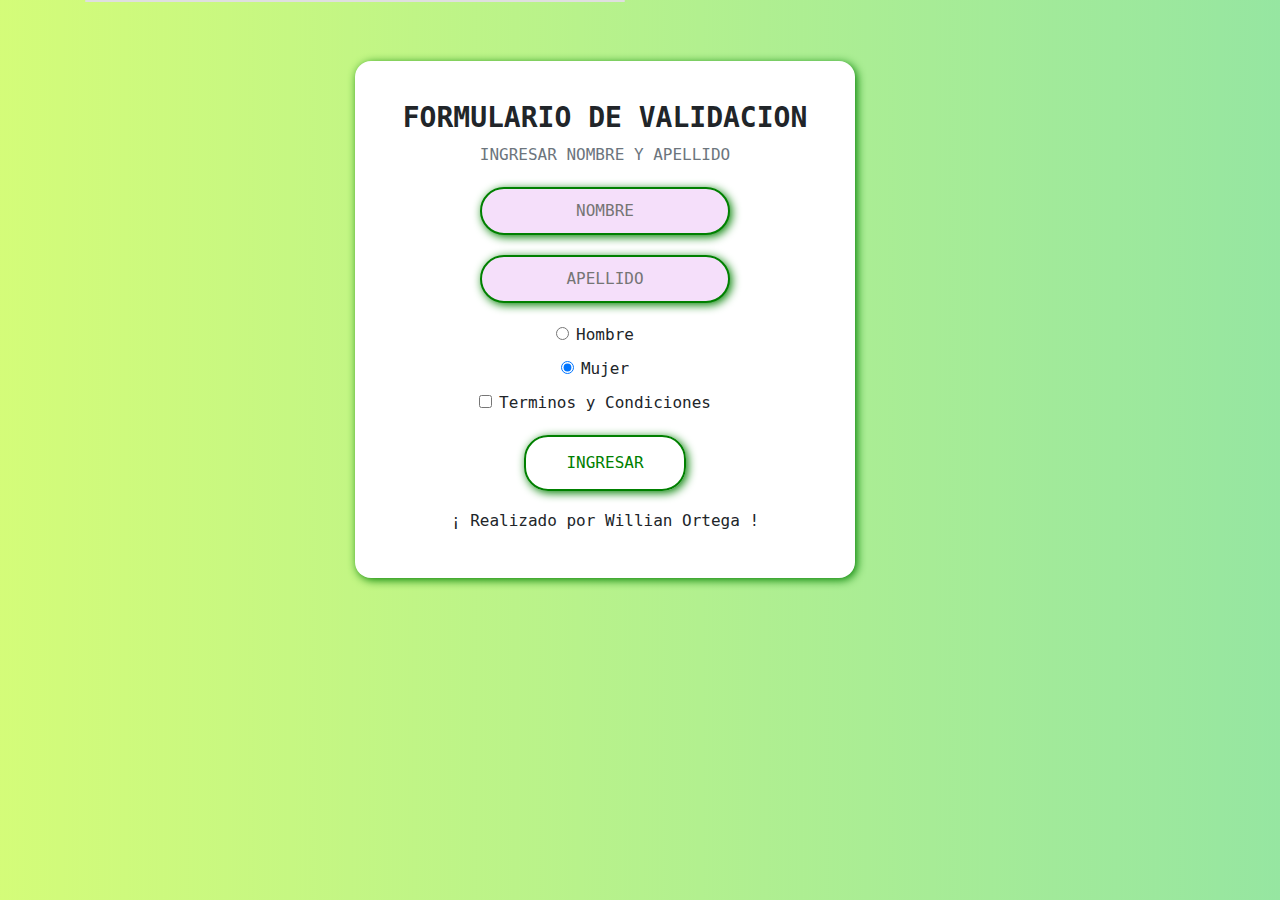
==== formulario.html @ fda118c0 "Archivos Definitivos" ====
<!DOCTYPE html>
<html lang="en">
<head>
    <meta charset="UTF-8">
    <meta name="viewport" content="width=device-width, initial-scale=1.0">
    <link href='https://use.fontawesome.com/releases/v5.8.1/css/all.css'>
    <link href="//maxcdn.bootstrapcdn.com/bootstrap/4.0.0/css/bootstrap.min.css" rel="stylesheet" id="bootstrap-css">
    <link rel="stylesheet" href="estilos.css">
    <title>FORMULARIO</title>
    <script src="formulario2.js"></script>
</head>
<body>

<div class="container">
    <div class="row">
        <div class="col-md-6">
            <div class="card">
                <form class="box" id="form_validacion">
                    <h3><b>FORMULARIO DE VALIDACION</b></h3>
                    <p class="text-muted"> INGRESAR NOMBRE Y APELLIDO </p> 
                    <input type="text" name="nombre" placeholder="NOMBRE"> 
                    <input type="text" name="apellido" placeholder="APELLIDO"> 
                    <div class="form-check1">
                        <input class="form-check-input" type="radio" name="sexo" id="men">
                        <label class="form-check-label" for="men">
                          Hombre
                        </label>
                    </div>
                    <div class="form-check1">
                        <input class="form-check-input" type="radio" name="sexo" id="women" checked>
                        <label class="form-check-label" for="women">
                          Mujer
                        </label>
                    </div>
                    <div class="form-check2">
                        <input class="form-check-input" type="checkbox" value="" name="checkin" id="Terms">
                        <label class="form-check-label" for="Terms">
                        Terminos y Condiciones
                        </label>
                    </div>
                    <input class="button" name="" value="INGRESAR" type="button" onclick="ingresar(event)" >
                    <h6> ¡ Realizado por Willian Ortega !</h6>
                    
                </form>
            </div>
        </div>
    </div>
</div>


</body>
</html>
---- estilos.css ----
body {
    margin: 0;
    padding: 0;
    font-family: monospace;
    background-image: linear-gradient(120deg, #d4fc79 0%, #96e6a1 100%);
}

.box {
    width: 500px;
    padding: 40px;
    position: absolute;
    top: 50%;
    left: 50%;
    background: #fff;
    ;
    text-align: center;
    transition: 0.25s;
    margin-top: 60px;
    box-shadow: 2px 2px 10px green;
    border-radius: 1em/1em;
}

.box input[type="text"] {
    border: 0;
    background: none;
    display: block;
    margin: 20px auto;
    text-align: center;
    border: 2px solid green;
    padding: 10px 10px;
    width: 250px;
    outline: none;
    color: black;
    border-radius: 24px;
    transition: 0.25s;
    background: #F5DFFA;
    box-shadow: 2px 2px 10px green;
}

.form-check1 {
    margin-bottom: 10px;
    text-transform:initial;
        
}

.form-check2 {
    margin-bottom: 10px;
    text-transform: initial;

}

.box h1 {
    color: black;
    text-transform: uppercase;
    font-weight: 500
}

.box input[type="text"]:focus {
    width: 300px;
    border-color: green;
    color: black;
    background: greenyellow;
    box-shadow: 2px 2px 10px green;
}

.box input[type="button"] {
    border: 0;
    background: none;
    display: block;
    margin: 20px auto;
    text-align: center;
    border: 2px solid green;
    padding: 14px 40px;
    outline: none;
    color: green;
    border-radius: 24px;
    transition: 0.25s;
    cursor: pointer;
    box-shadow: 2px 2px 10px green;
    
}

.box button[type="button"]:hover {
    background: green;
    color: white;
}

.box button[type="button"] {
    border: 0;
    background: none;
    display: block;
    margin: 20px auto;
    text-align: center;
    border: 2px solid green;
    padding: 14px 40px;
    outline: none;
    color: black;
    border-radius: 24px;
    transition: 0.25s;
    cursor: pointer;
    box-shadow: 2px 2px 10px green;
}

.box input[type="button"]:hover {
    background: green;
    color: white;
    box-shadow: 2px 2px 10px green;
}
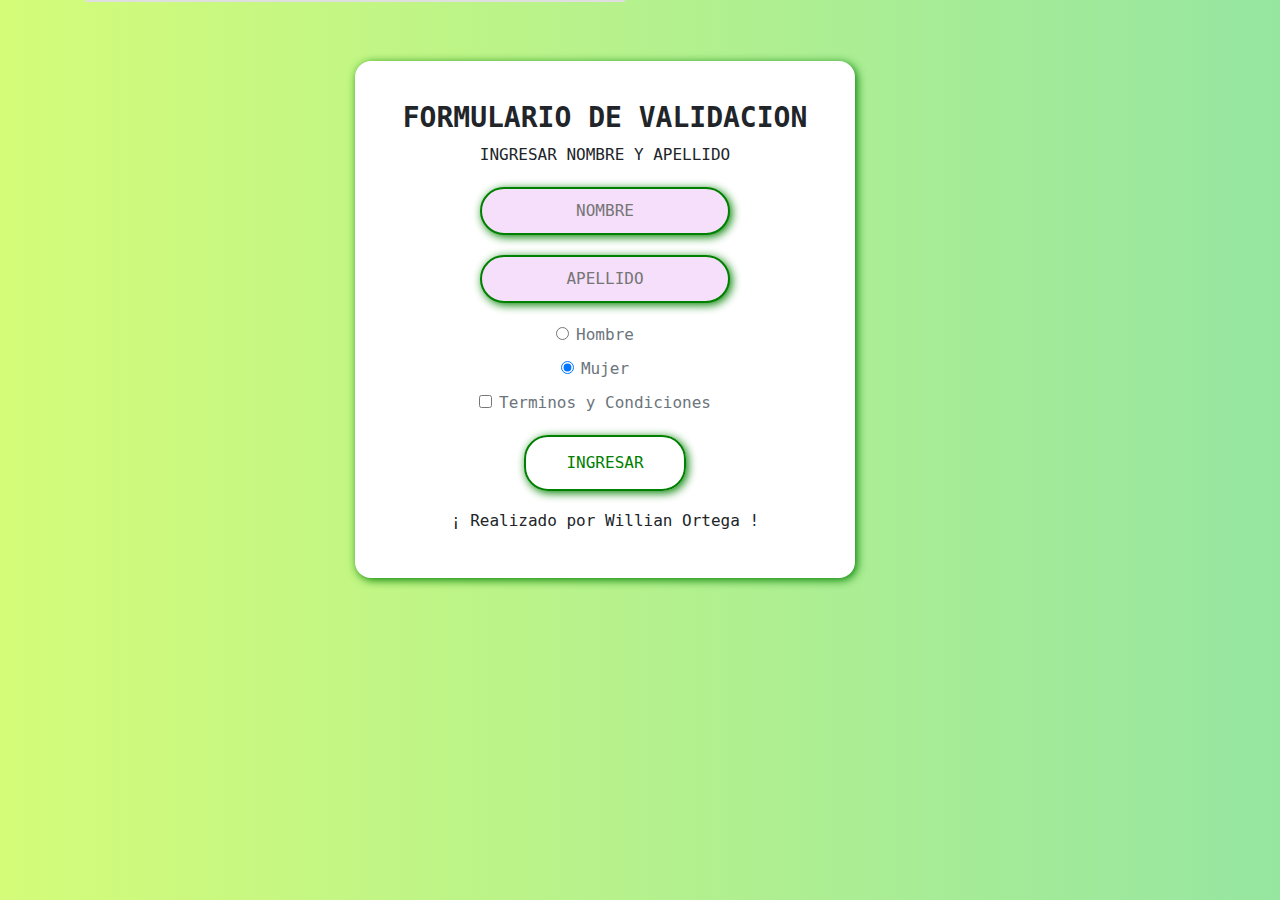
==== commit fe52e321: "Modificando fuentes" ====
--- a/formulario.html
+++ b/formulario.html
@@ -7,7 +7,7 @@
     <link href='https://use.fontawesome.com/releases/v5.8.1/css/all.css'>
     <link href="//maxcdn.bootstrapcdn.com/bootstrap/4.0.0/css/bootstrap.min.css" rel="stylesheet" id="bootstrap-css">
     <link rel="stylesheet" href="estilos.css">
-    <title>FORMULARIO</title>
+    <title>FORMULARIO DE VALIDACION</title>
     <script src="formulario2.js"></script>
 </head>
 <body>
@@ -18,28 +18,29 @@
             <div class="card">
                 <form class="box" id="form_validacion">
                     <h3><b>FORMULARIO DE VALIDACION</b></h3>
-                    <p class="text-muted"> INGRESAR NOMBRE Y APELLIDO </p> 
+                    <p> INGRESAR NOMBRE Y APELLIDO </p> 
                     <input type="text" name="nombre" placeholder="NOMBRE"> 
                     <input type="text" name="apellido" placeholder="APELLIDO"> 
-                    <div class="form-check1">
+                    <div class="form-check1 text-muted">
                         <input class="form-check-input" type="radio" name="sexo" id="men">
                         <label class="form-check-label" for="men">
                           Hombre
                         </label>
                     </div>
-                    <div class="form-check1">
+                    <div class="form-check1  text-muted">
                         <input class="form-check-input" type="radio" name="sexo" id="women" checked>
                         <label class="form-check-label" for="women">
                           Mujer
                         </label>
                     </div>
-                    <div class="form-check2">
+                    <div class="form-check2 text-muted">
                         <input class="form-check-input" type="checkbox" value="" name="checkin" id="Terms">
                         <label class="form-check-label" for="Terms">
                         Terminos y Condiciones
                         </label>
                     </div>
                     <input class="button" name="" value="INGRESAR" type="button" onclick="ingresar(event)" >
+
                     <h6> ¡ Realizado por Willian Ortega !</h6>
                     
                 </form>
